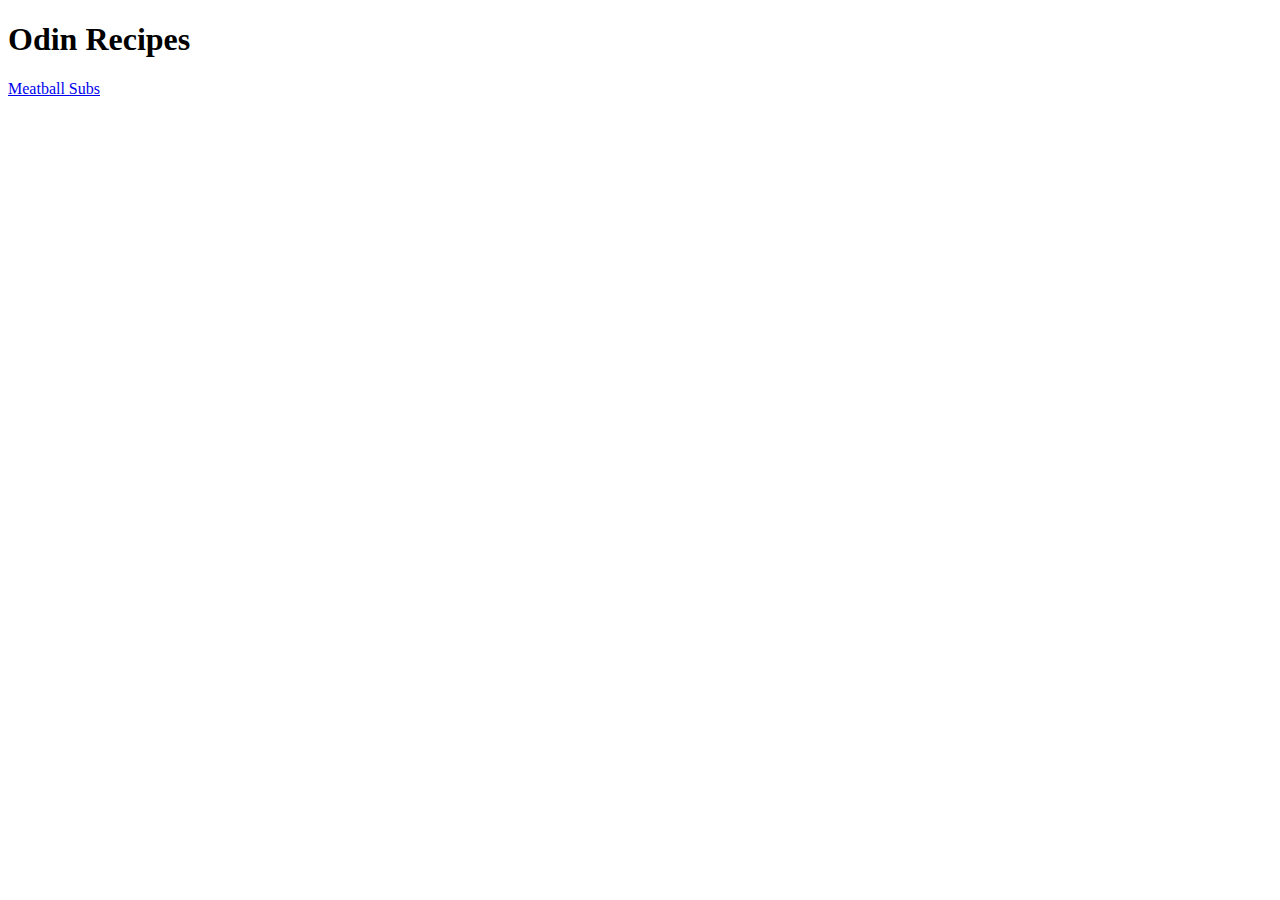
==== index.html @ cff5fe6a "Adding lists and content to meatball subs recipe" ====
<!DOCTYPE html>
<html lang="en">
<head>
    <meta charset="UTF-8">
    <title> Recipes </title>
</head>

    <body>
            <h1> Odin Recipes </h1>
                <p> 
                    <a href="./recipes/meatball-subs.html">Meatball Subs</a>
                </p>
                
    </body>
</html>
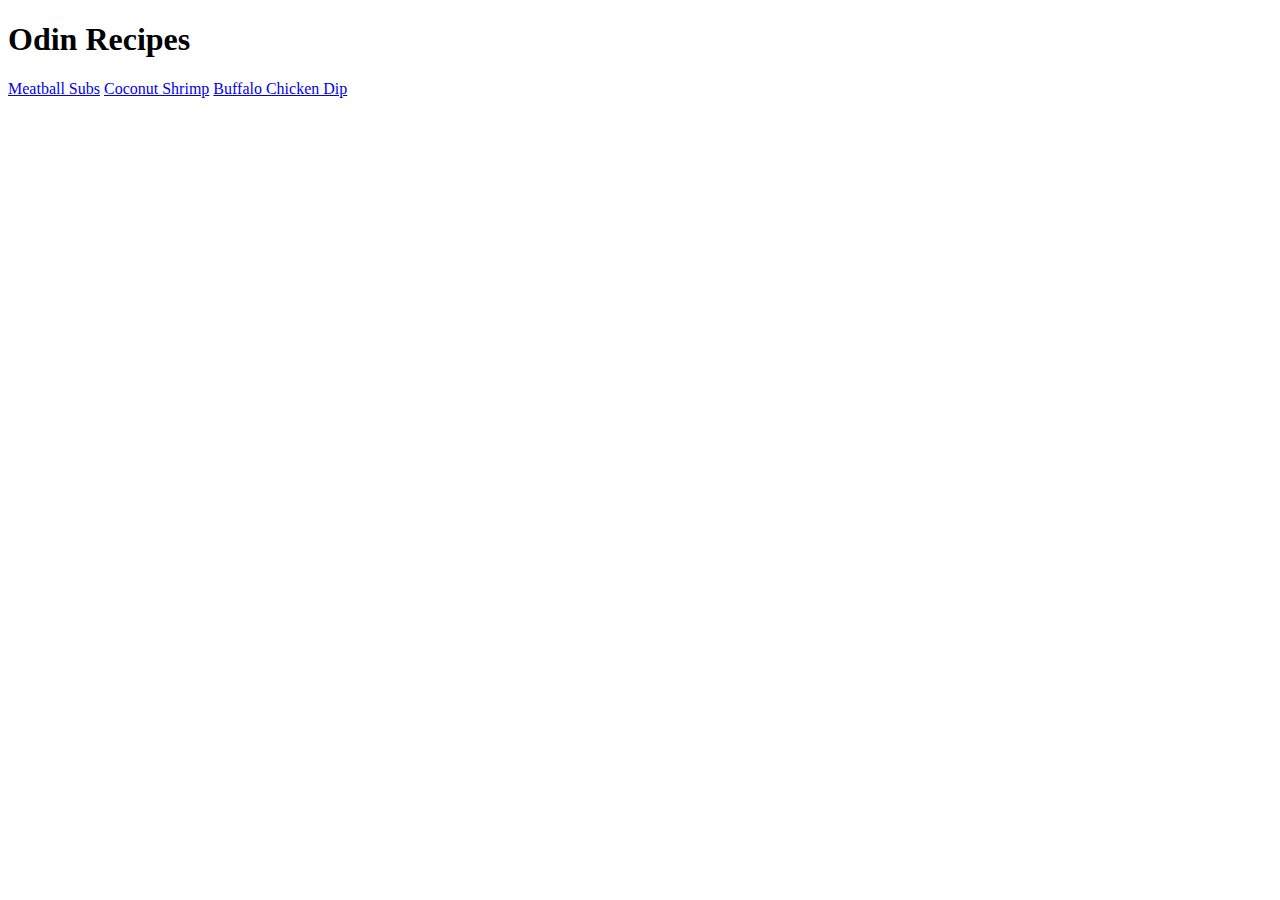
==== commit 4e377f84: "Added a few recipes and links back to the Home Page" ====
--- a/index.html
+++ b/index.html
@@ -9,7 +9,9 @@
             <h1> Odin Recipes </h1>
                 <p> 
                     <a href="./recipes/meatball-subs.html">Meatball Subs</a>
+                    <a href="./recipes/coconut-shrimp.html">Coconut Shrimp</a>
+                    <a href="./recipes/buffalo-chicken-dip.html">Buffalo Chicken Dip</a>
                 </p>
-                
+
     </body>
 </html>
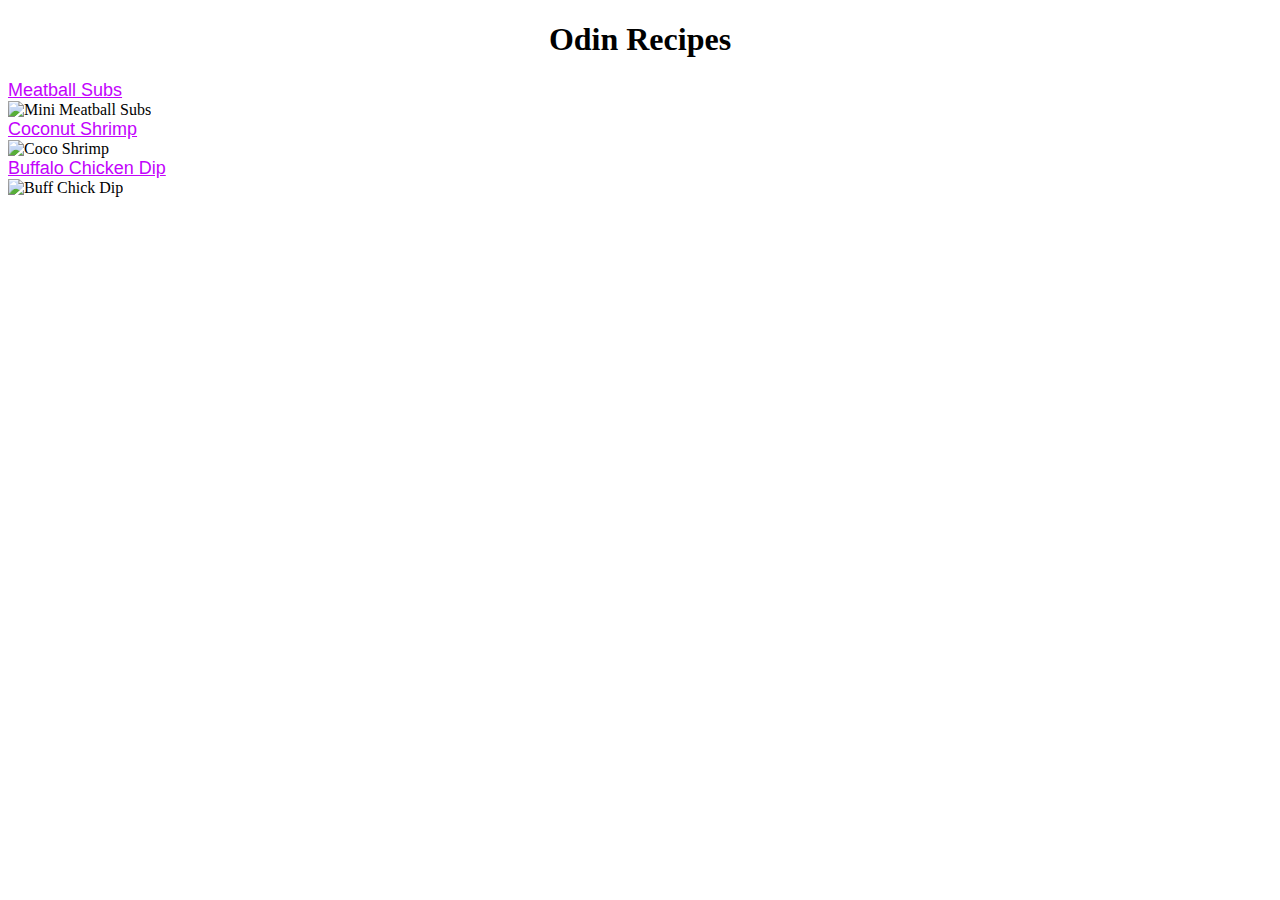
==== commit 2a839aca: "Adding styling to odin recipes" ====
--- a/index.html
+++ b/index.html
@@ -2,15 +2,19 @@
 <html lang="en">
 <head>
     <meta charset="UTF-8">
+    <link rel="stylesheet" href="styles.css">
     <title> Recipes </title>
 </head>
 
     <body>
-            <h1> Odin Recipes </h1>
+            <h1 class="header"> Odin Recipes </h1>
                 <p> 
-                    <a href="./recipes/meatball-subs.html">Meatball Subs</a>
-                    <a href="./recipes/coconut-shrimp.html">Coconut Shrimp</a>
-                    <a href="./recipes/buffalo-chicken-dip.html">Buffalo Chicken Dip</a>
+                <div><a class="links" href="./recipes/meatball-subs.html">Meatball Subs</a></div>
+                <img class="img" src="../odin-recipes/images/meatball_sub.png" alt="Mini Meatball Subs">
+                <div><a class="links" href="./recipes/coconut-shrimp.html">Coconut Shrimp</a></div>
+                <img class="img" src="../odin-recipes/images/coconut_shrimp.png" alt="Coco Shrimp">
+                <div><a class="links" href="./recipes/buffalo-chicken-dip.html">Buffalo Chicken Dip</a></div>
+                <img class="img" src="../odin-recipes/images/buffalo-chicken-dip.png" alt="Buff Chick Dip">
                 </p>
 
     </body>
--- a/styles.css
+++ b/styles.css
@@ -0,0 +1,33 @@
+.header {
+    font-family: 'Gill Sans', 'Gill Sans MT', Calibri, 'Trebuchet MS', sans-serifs;
+    text-align: center;
+}
+
+.links {
+    font-family: 'Gill Sans', 'Gill Sans MT', Calibri, 'Trebuchet MS', sans-serif;
+    font-size: 18px;
+    color: #c203fc;
+}
+
+p, 
+ol {
+    text-align: left;
+    width: 800px; 
+    overflow-wrap: break-word; 
+    word-wrap: break-word; 
+    word-break: break-word;
+    display: table; 
+    margin: 0 auto;
+}
+
+ul
+{
+    display: table; 
+    margin: 0 auto;
+    text-align: left;
+    }
+
+.img {
+    height: auto;
+    width: 200px;
+}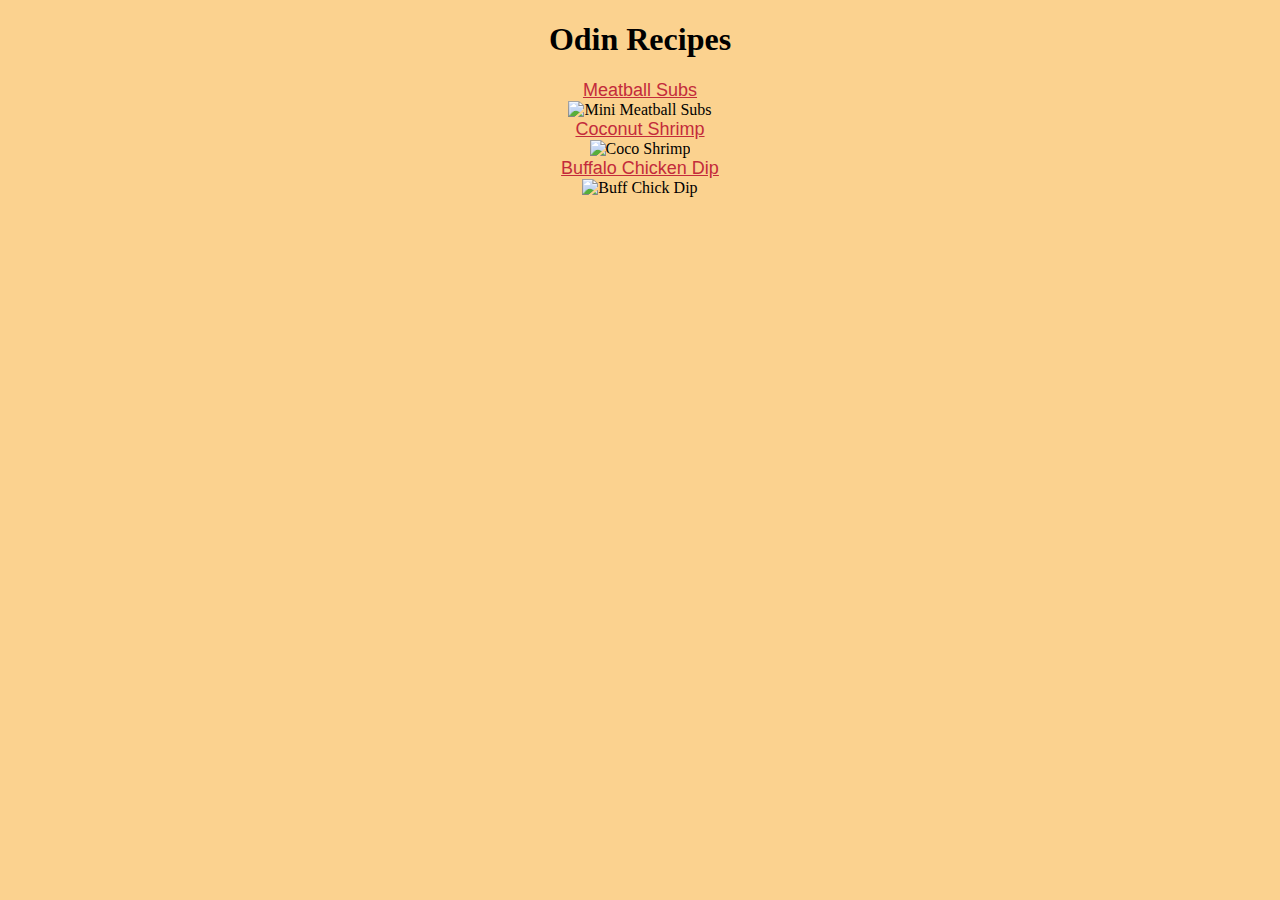
==== commit 0f77241d: "styled image and background" ====
--- a/index.html
+++ b/index.html
@@ -6,16 +6,18 @@
     <title> Recipes </title>
 </head>
 
-    <body>
+    <body class="background">
             <h1 class="header"> Odin Recipes </h1>
+                <div class="image_block">
                 <p> 
-                <div><a class="links" href="./recipes/meatball-subs.html">Meatball Subs</a></div>
+                <div><a id="links" href="./recipes/meatball-subs.html">Meatball Subs</a></div>
                 <img class="img" src="../odin-recipes/images/meatball_sub.png" alt="Mini Meatball Subs">
-                <div><a class="links" href="./recipes/coconut-shrimp.html">Coconut Shrimp</a></div>
+                <div><a id="links" href="./recipes/coconut-shrimp.html">Coconut Shrimp</a></div>
                 <img class="img" src="../odin-recipes/images/coconut_shrimp.png" alt="Coco Shrimp">
-                <div><a class="links" href="./recipes/buffalo-chicken-dip.html">Buffalo Chicken Dip</a></div>
+                <div><a id="links" href="./recipes/buffalo-chicken-dip.html">Buffalo Chicken Dip</a></div>
                 <img class="img" src="../odin-recipes/images/buffalo-chicken-dip.png" alt="Buff Chick Dip">
                 </p>
+                </div>
 
     </body>
 </html>
--- a/styles.css
+++ b/styles.css
@@ -1,12 +1,9 @@
+.background {
+    background-color: #fbd28f;
+}
 .header {
     font-family: 'Gill Sans', 'Gill Sans MT', Calibri, 'Trebuchet MS', sans-serifs;
     text-align: center;
-}
-
-.links {
-    font-family: 'Gill Sans', 'Gill Sans MT', Calibri, 'Trebuchet MS', sans-serif;
-    font-size: 18px;
-    color: #c203fc;
 }
 
 p, 
@@ -20,6 +17,12 @@
     margin: 0 auto;
 }
 
+#links {
+    font-family: 'Gill Sans', 'Gill Sans MT', Calibri, 'Trebuchet MS', sans-serif;
+    font-size: 18px;
+    color: #c32b3b;
+}
+
 ul
 {
     display: table; 
@@ -27,7 +30,15 @@
     text-align: left;
     }
 
+.image_block {
+    width: 400px;
+    height: 300px;
+    position: relative;
+    margin: 0 auto;
+    text-align: center;
+}
 .img {
     height: auto;
     width: 200px;
+
 }